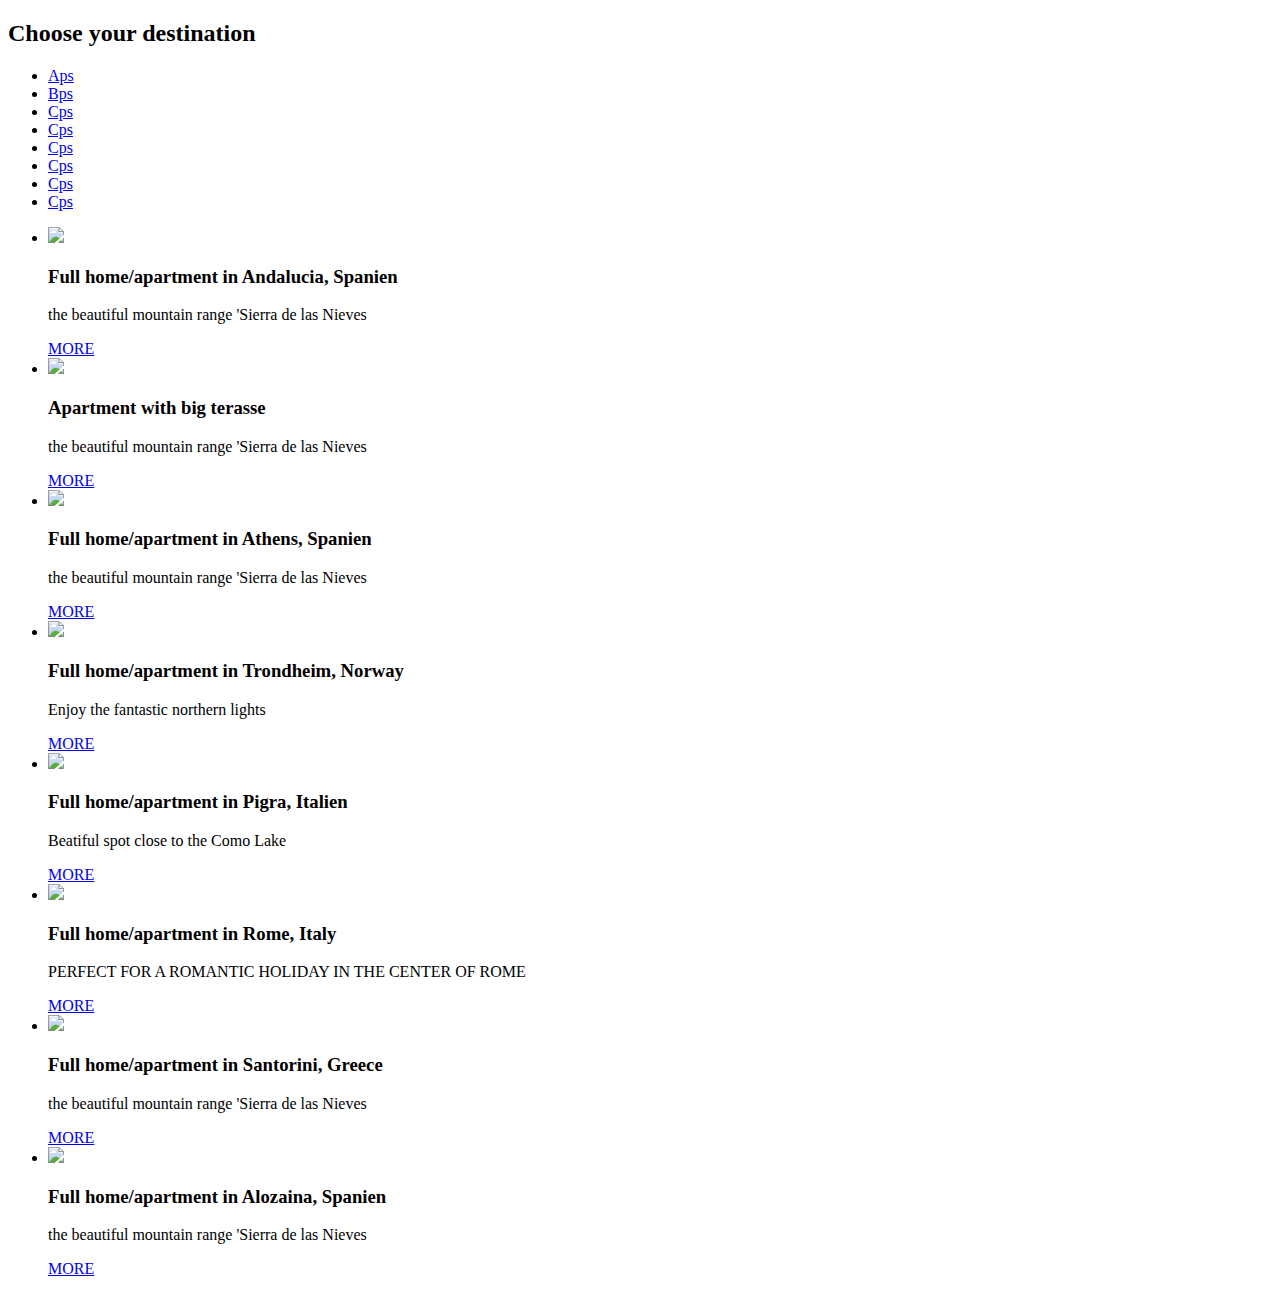
==== index.html @ 52b8f289 "files added" ====
<!DOCTYPE html>
<html lang="en">
<head>
    <meta charset="UTF-8">
    <meta name="viewport" content="width=device-width, initial-scale=1.0">
    <script src="destinations.js" defer></script>
    <title>Aps view</title>
</head>
<body>

    <section class="destination__choice">

        <h2>Choose your destination</h2>


        <ul>
            <li>
                <a href="details.html?id=1">Aps</a>
            </li>
            <li>
                <a href="details.html?id=2">Bps</a>
            </li>
            <li>
                <a href="details.html?id=3">Cps</a>
            </li>
            <li>
                <a href="details.html?id=4">Cps</a>
            </li>
            <li>
                <a href="details.html?id=5">Cps</a>
            </li>
            <li>
                <a href="details.html?id=6">Cps</a>
            </li>
            <li>
                <a href="details.html?id=7">Cps</a>
            </li>
            <li>
                <a href="details.html?id=8">Cps</a>
            </li>
        </ul>
    </section>

    
</body>
</html>
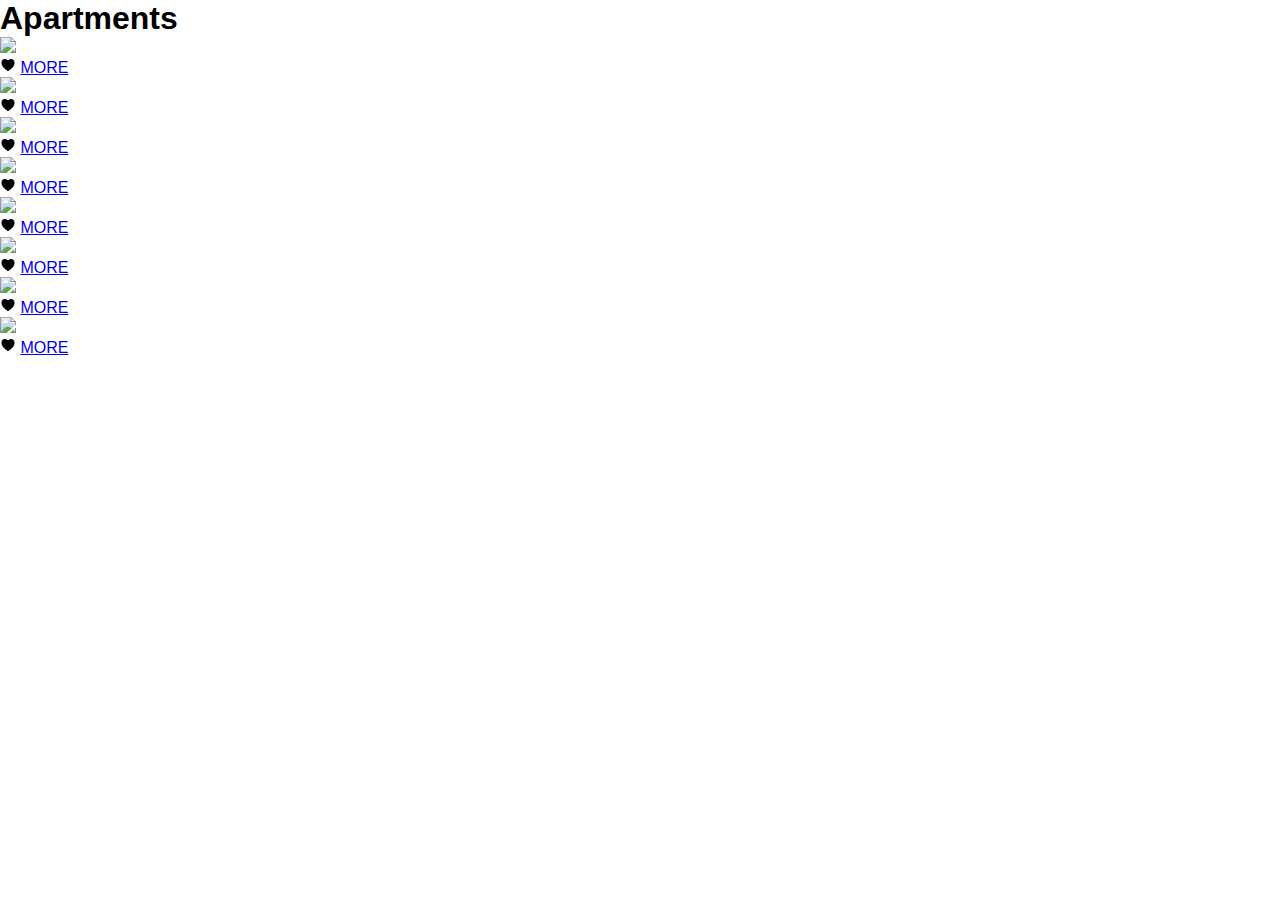
==== commit bd5fb74b: "added details.js" ====
--- a/index.html
+++ b/index.html
@@ -4,12 +4,13 @@
     <meta charset="UTF-8">
     <meta name="viewport" content="width=device-width, initial-scale=1.0">
     <script src="destinations.js" defer></script>
+    <link rel="stylesheet" href="style.css">
     <title>Aps view</title>
 </head>
 <body>
 
     <section class="destination__choice">
-
+<!-- 
         <h2>Choose your destination</h2>
 
 
@@ -38,7 +39,7 @@
             <li>
                 <a href="details.html?id=8">Cps</a>
             </li>
-        </ul>
+        </ul> -->
     </section>
 
     
--- a/style.css
+++ b/style.css
@@ -0,0 +1,9 @@
+*{
+    margin: 0;
+    padding: 0;
+    box-sizing: border-box;
+}
+
+body{
+    font-family: Arial, sans-serif;
+}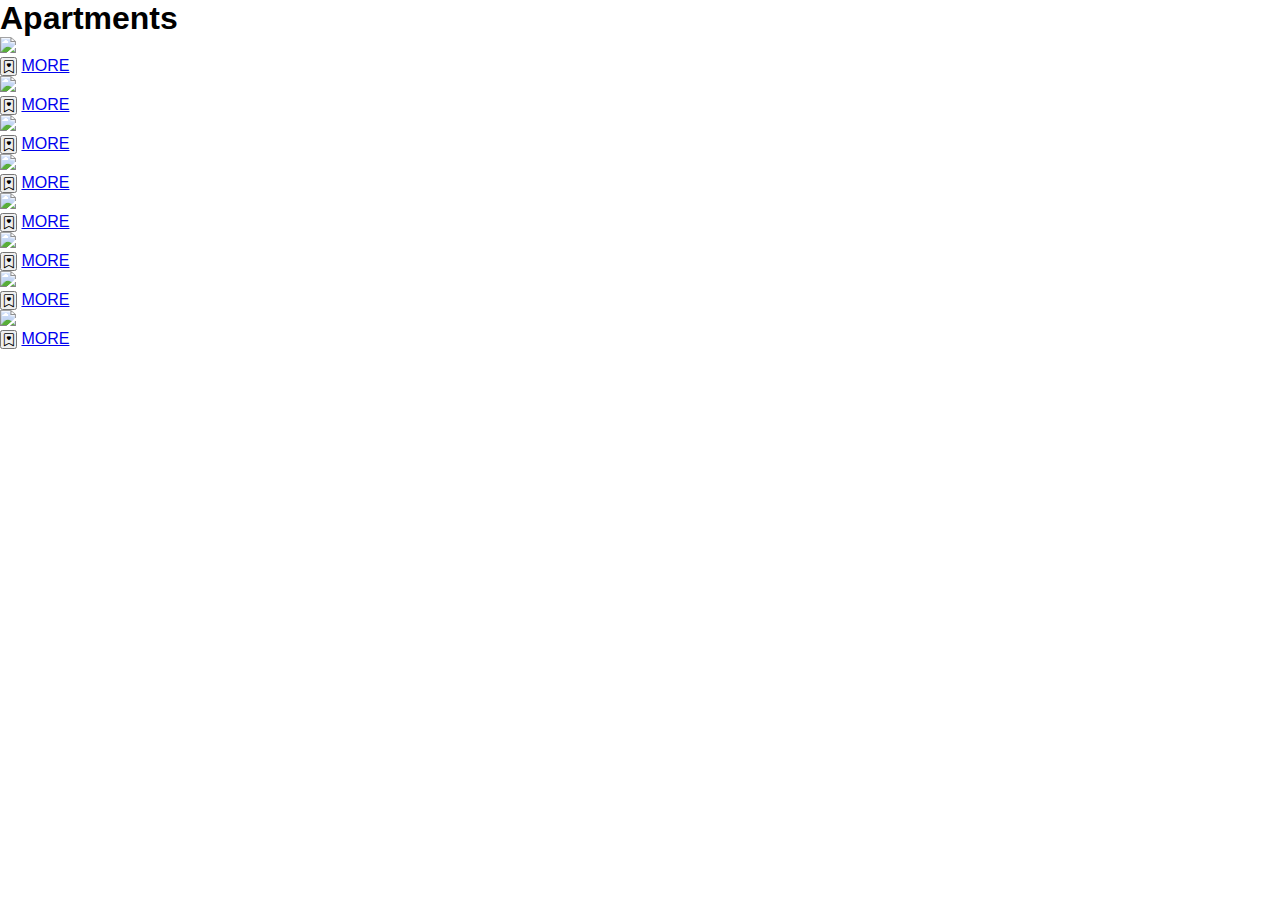
==== commit 888733a4: "har glemt at lave commits undskyld" ====
--- a/index.html
+++ b/index.html
@@ -5,43 +5,12 @@
     <meta name="viewport" content="width=device-width, initial-scale=1.0">
     <script src="destinations.js" defer></script>
     <link rel="stylesheet" href="style.css">
+    <link rel="stylesheet" href="https://cdn.jsdelivr.net/npm/bootstrap-icons@1.11.3/font/bootstrap-icons.min.css">
     <title>Aps view</title>
 </head>
 <body>
 
-    <section class="destination__choice">
-<!-- 
-        <h2>Choose your destination</h2>
+    <section class="destination__choice"></section>
 
-
-        <ul>
-            <li>
-                <a href="details.html?id=1">Aps</a>
-            </li>
-            <li>
-                <a href="details.html?id=2">Bps</a>
-            </li>
-            <li>
-                <a href="details.html?id=3">Cps</a>
-            </li>
-            <li>
-                <a href="details.html?id=4">Cps</a>
-            </li>
-            <li>
-                <a href="details.html?id=5">Cps</a>
-            </li>
-            <li>
-                <a href="details.html?id=6">Cps</a>
-            </li>
-            <li>
-                <a href="details.html?id=7">Cps</a>
-            </li>
-            <li>
-                <a href="details.html?id=8">Cps</a>
-            </li>
-        </ul> -->
-    </section>
-
-    
 </body>
 </html>--- a/style.css
+++ b/style.css
@@ -6,4 +6,9 @@
 
 body{
     font-family: Arial, sans-serif;
+}
+
+.favorite{
+    color: red;
+    border: none;
 }